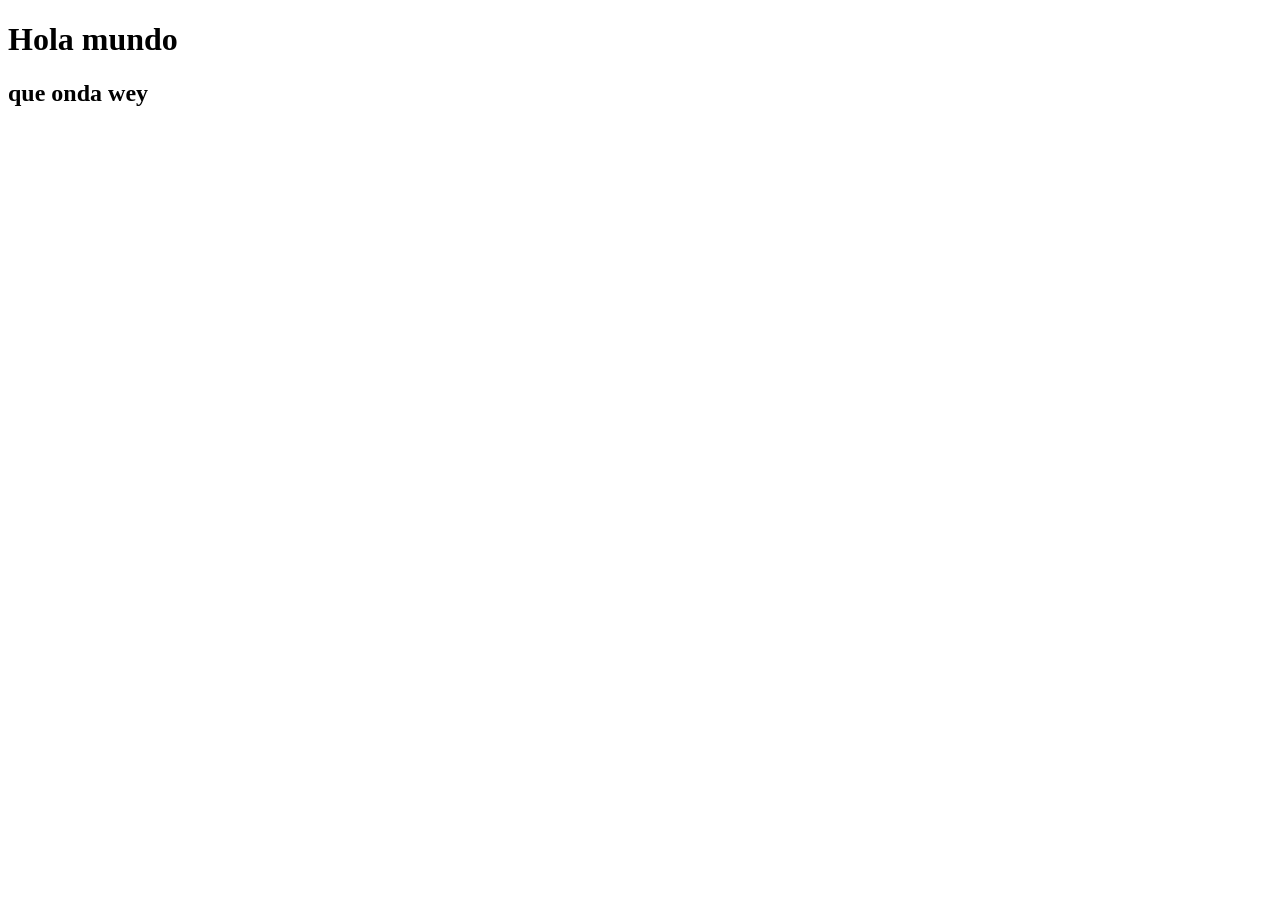
==== Index.html @ 28bc0db2 "Agrego mi primer archivo Html" ====
<!DOCTYPE html>
<html lang="en">
<head>
    <meta charset="UTF-8">
    <meta name="viewport" content="width=device-width, initial-scale=1.0">
    <title>Document</title>
</head>
<body>
    <h1>Hola mundo</h1>
    <h2>que onda wey</h2>
</body>
</html>
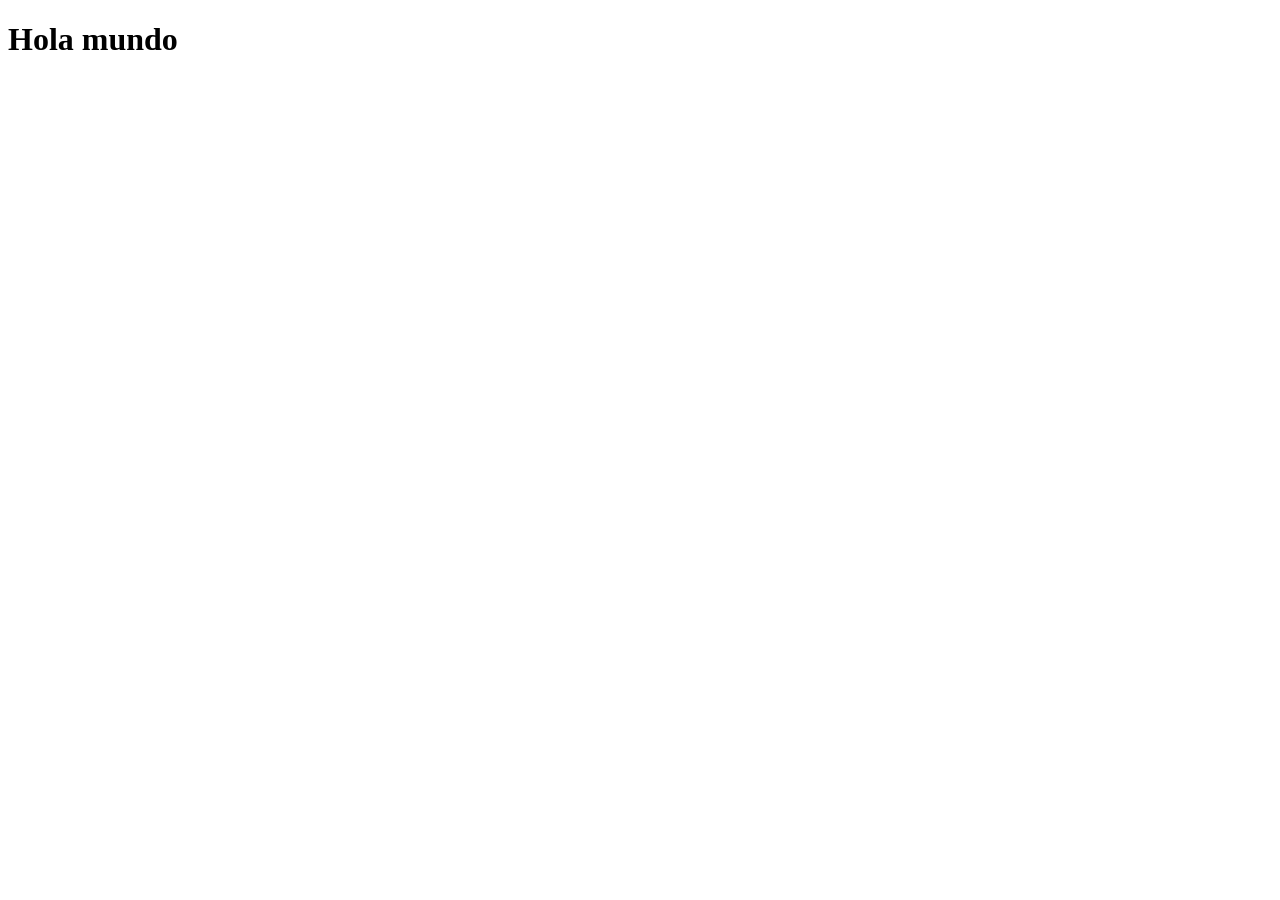
==== commit d899d172: "cambios de prueba" ====
--- a/Index.html
+++ b/Index.html
@@ -6,7 +6,9 @@
     <title>Document</title>
 </head>
 <body>
+    <header></header>
+    <main></main>
+    <footer></footer>
     <h1>Hola mundo</h1>
-    <h2>que onda wey</h2>
 </body>
 </html>
